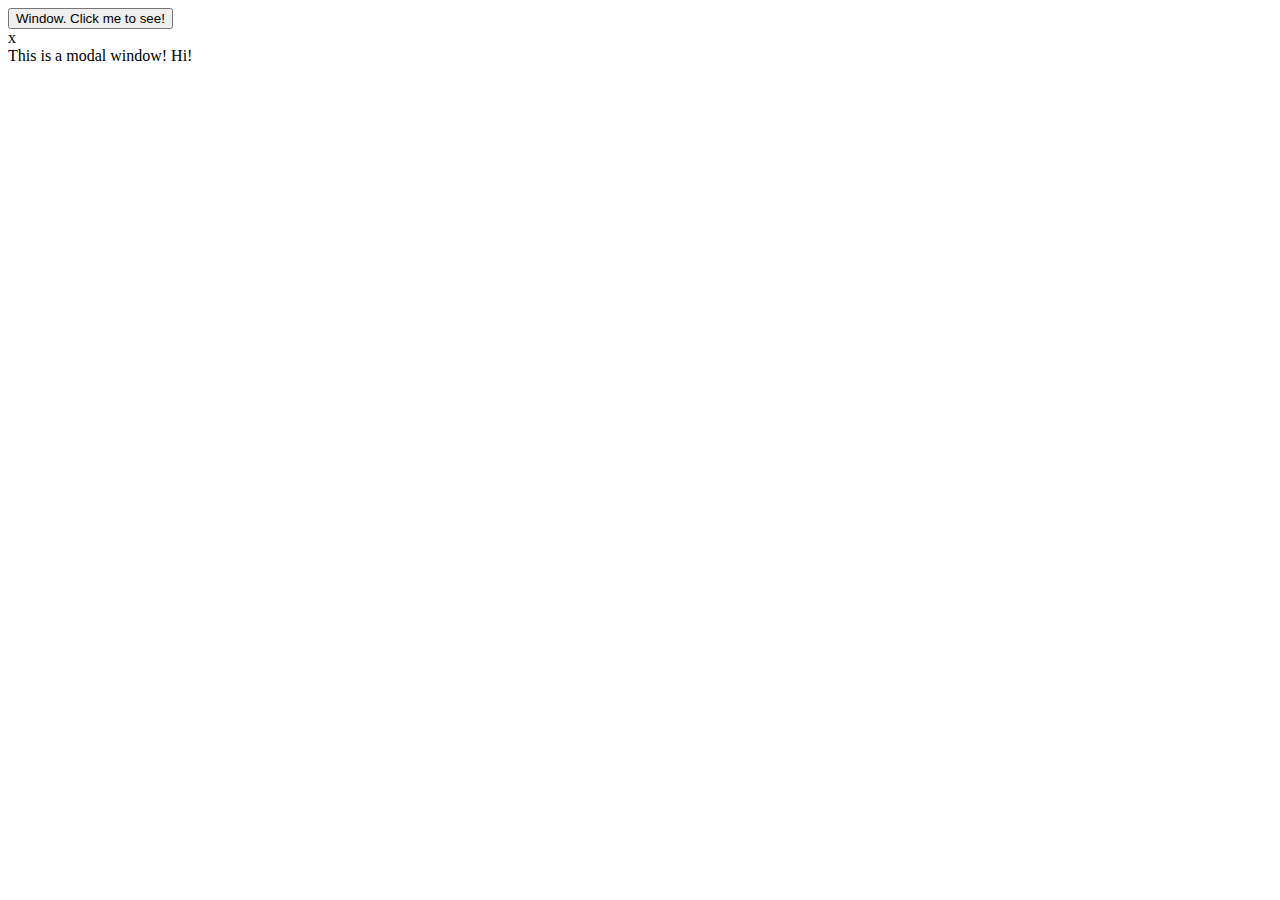
==== modal window/index.html @ 6728c401 "Add html boilerplate" ====
<!doctype html>
<html>
  <head>
    <title>Modal Window Example</title>
    <script type='text/javascript' src='modal.js'></script>
    <link rel='stylesheet' href='modal.css'>
  </head>
  <body>
    <button>Window. Click me to see!</button>
    <div id='backgrounddimmer'>
      <div id='modalwindow'>
        <div id='xtoclose'>
          x
        </div>
        This is a modal window! Hi!
      </div>
    </div>
  </body>
</html>
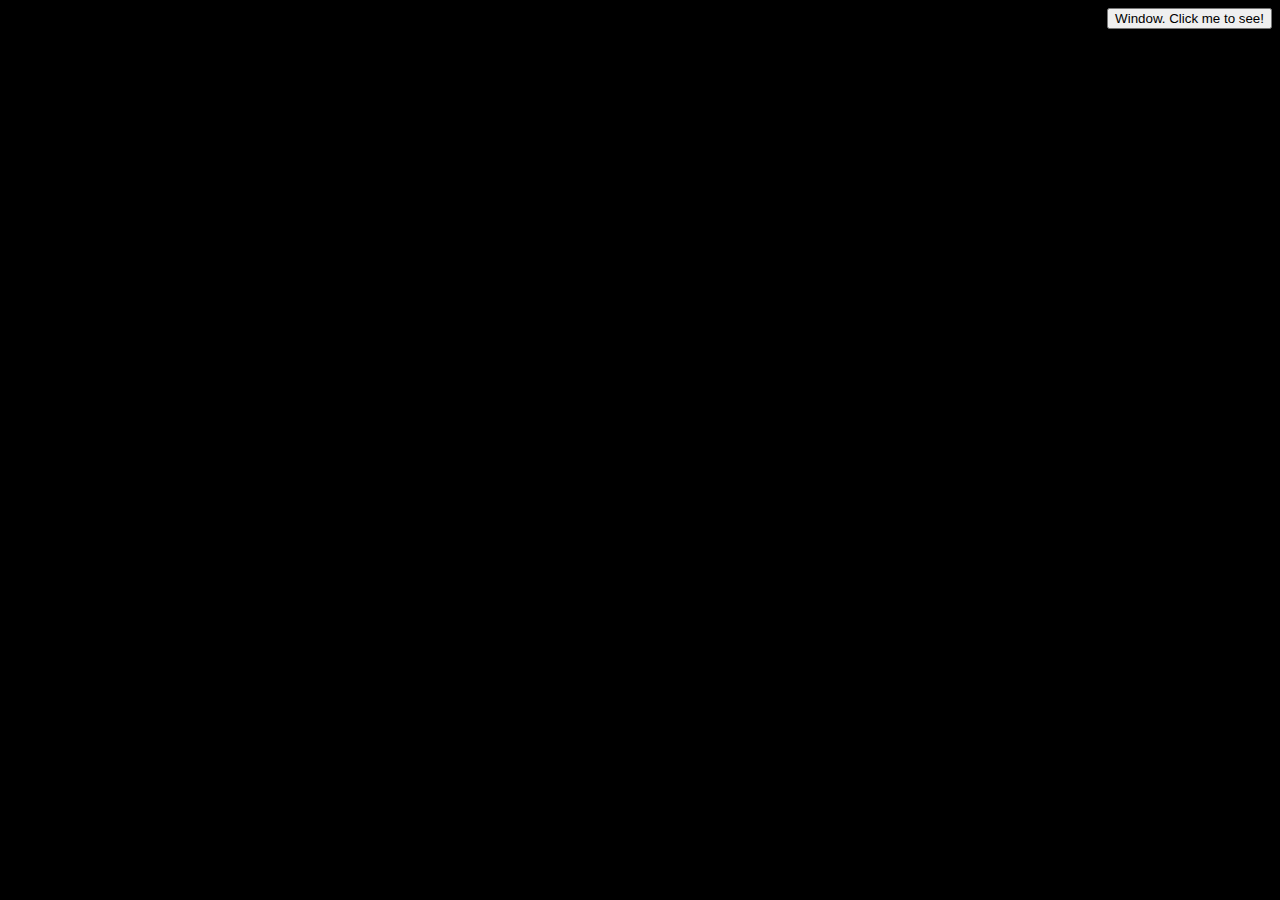
==== commit 6f231e34: "Finished with a flourish." ====
--- a/modal window/index.html
+++ b/modal window/index.html
@@ -6,7 +6,7 @@
     <link rel='stylesheet' href='modal.css'>
   </head>
   <body>
-    <button>Window. Click me to see!</button>
+    <button id="open_window">Window. Click me to see!</button>
     <div id='backgrounddimmer'>
       <div id='modalwindow'>
         <div id='xtoclose'>
--- a/modal window/modal.css
+++ b/modal window/modal.css
@@ -0,0 +1,31 @@
+#backgrounddimmer {
+  position: relative;
+  opacity: .4;
+  display: none;
+  width: 100%;
+}
+
+#modalwindow {
+  position: absolute;
+  top: 5px;
+  left: 5px;
+  width: 50%;
+  background: red;
+  height: 300px;
+  border: 5px solid black;
+}
+
+#xtoclose {
+  float: right;
+  position: relative;
+  top: 5px;
+  right: 10px;
+}
+
+body {
+  background: black;
+}
+
+button {
+  float: right;
+}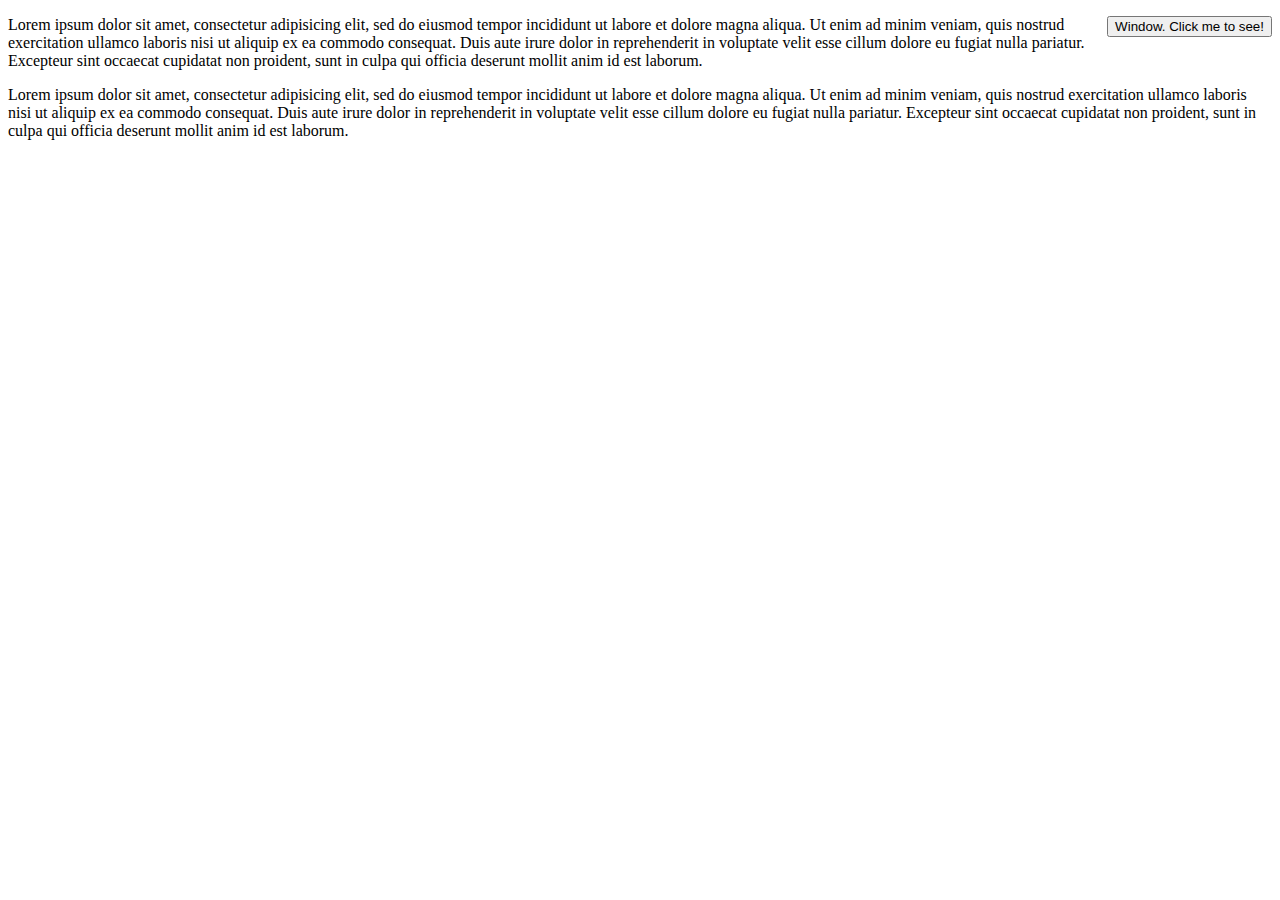
==== commit e3454840: "Messed with css" ====
--- a/modal window/index.html
+++ b/modal window/index.html
@@ -7,6 +7,8 @@
   </head>
   <body>
     <button id="open_window">Window. Click me to see!</button>
+    <p>Lorem ipsum dolor sit amet, consectetur adipisicing elit, sed do eiusmod tempor incididunt ut labore et dolore magna aliqua. Ut enim ad minim veniam, quis nostrud exercitation ullamco laboris nisi ut aliquip ex ea commodo consequat. Duis aute irure dolor in reprehenderit in voluptate velit esse cillum dolore eu fugiat nulla pariatur. Excepteur sint occaecat cupidatat non proident, sunt in culpa qui officia deserunt mollit anim id est laborum.</p>
+    <p>Lorem ipsum dolor sit amet, consectetur adipisicing elit, sed do eiusmod tempor incididunt ut labore et dolore magna aliqua. Ut enim ad minim veniam, quis nostrud exercitation ullamco laboris nisi ut aliquip ex ea commodo consequat. Duis aute irure dolor in reprehenderit in voluptate velit esse cillum dolore eu fugiat nulla pariatur. Excepteur sint occaecat cupidatat non proident, sunt in culpa qui officia deserunt mollit anim id est laborum.</p>
     <div id='backgrounddimmer'>
       <div id='modalwindow'>
         <div id='xtoclose'>
--- a/modal window/modal.css
+++ b/modal window/modal.css
@@ -1,8 +1,11 @@
 #backgrounddimmer {
-  position: relative;
-  opacity: .4;
+  position: absolute;
+  top: 0px;
+  opacity: .8;
   display: none;
   width: 100%;
+  height: 100vh;
+  background: gray;
 }
 
 #modalwindow {
@@ -13,6 +16,7 @@
   background: red;
   height: 300px;
   border: 5px solid black;
+  opacity: 1;
 }
 
 #xtoclose {
@@ -23,7 +27,7 @@
 }
 
 body {
-  background: black;
+  background: white;
 }
 
 button {
